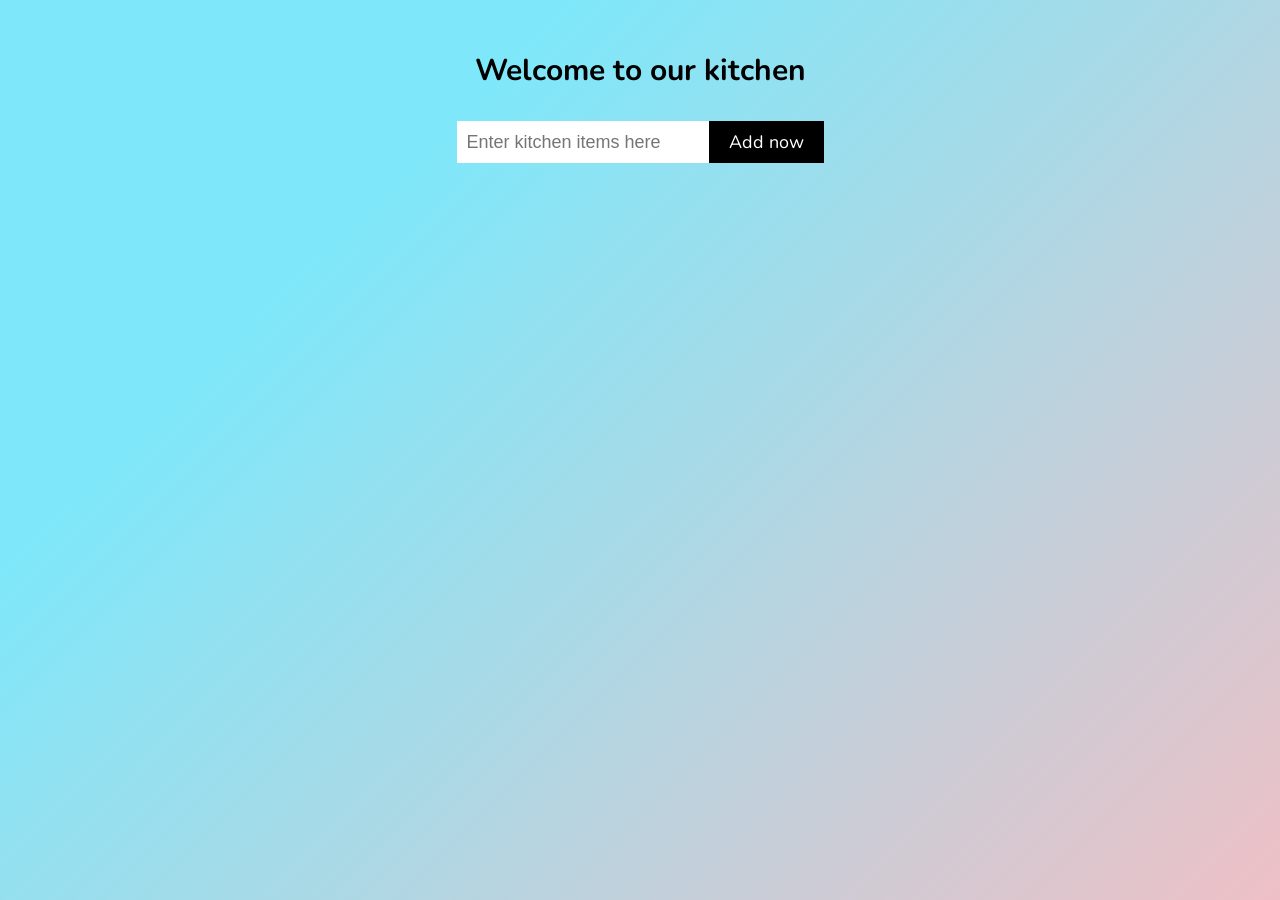
==== add list items/index.html @ ddfd1b13 "Add list items" ====
<!DOCTYPE html>
<html lang="en">

<head>
    <meta charset="UTF-8" />
    <meta name="viewport" content="width=device-width, initial-scale=1.0" />
    <title>JavaScript Basics</title>
    <link rel="stylesheet" href="./style.css" />
    <link rel="stylesheet" href="https://cdnjs.cloudflare.com/ajax/libs/font-awesome/5.10.2/css/all.min.css" />
    <style></style>
</head>

<body>
    <div class="container">
        <h2 class="kitchen-title">Welcome to our kitchen</h2>
        <div class="kitchen-header">
            <input type="text" placeholder="Enter kitchen items here" id="kitchen-input" />
            <button id="add-btn">Add now</button>
        </div>

        <ul id="kitchen-items-list" class="kitchen-items-list"></ul>
    </div>

    <script src="./main.js"></script>
</body>

</html>
---- add list items/style.css ----
@import url('https://fonts.googleapis.com/css2?family=Nunito&display=swap');

/* CSS Reset */

* {
    margin: 0;
    padding: 0;
    box-sizing: border-box;
}

body {
    font-family: 'Nunito', sans-serif;
    height: 100vh;
    display: flex;
    align-items: center;
    flex-direction: column;
    background-color: #eec0c6;
    background-image: linear-gradient(315deg, #eec0c6 0%, #7ee8fa 74%);
}

.container {
    max-width: 500px;
    margin-top: 50px;
}

.kitchen-title {
    text-align: center;
    font-size: 30px;
}

.kitchen-header {
    margin: 30px 0 20px;
    display: flex;
}

.kitchen-header input {
    height: 42px;
    padding: 10px;
    font-size: 18px;
    outline: none;
    border: none;
}

.kitchen-header button {
    font-size: 18px;
    height: 42px;
    padding: 0 20px;
    cursor: pointer;
    font-family: 'Nunito', sans-serif;
    background-color: black;
    color: white;
    border: none;
    outline: none;
    transition: 0.3s;
}

.kitchen-header button:hover {
    background-color: rgba(0, 0, 0, 0.8);
}

.kitchen-items-list {
    text-align: left;
    list-style: none;
    perspective: 1000px;
}

.kitchen-items-list li {
    display: flex;
    align-items: center;
    justify-content: space-between;
    background-color: #ffac81;
    background-image: linear-gradient(315deg, #ffac81 0%, #ff928b 74%);
    padding: 10px 15px;
    margin: 4px 0;
    font-size: 18px;
    font-weight: 700;
    color: black;
    animation: 0.3s ease-in-out;
}

.fa-trash,
.fa-edit {
    cursor: pointer;
    background-color: white;
    padding: 6px 10px;
    border-radius: 7px;
    text-align: center;
    margin-top: 3px;
    color: #332d2d;
}

.fa-trash {
    margin-left: auto;
    margin-right: 15px;
}


/* Animate in */

@keyframes slideIn {
    from {
        opacity: 0;
        transform: rotateX(60deg) translateY(-10px);
    }
    to {
        opacity: 1;
        transform: rotateX(0deg) translateY(0px);
    }
}


/* Animate out */

.slideOut {
    transform: rotateX(60deg) translateY(-10px);
    opacity: 0;
    transition: 1s;
}
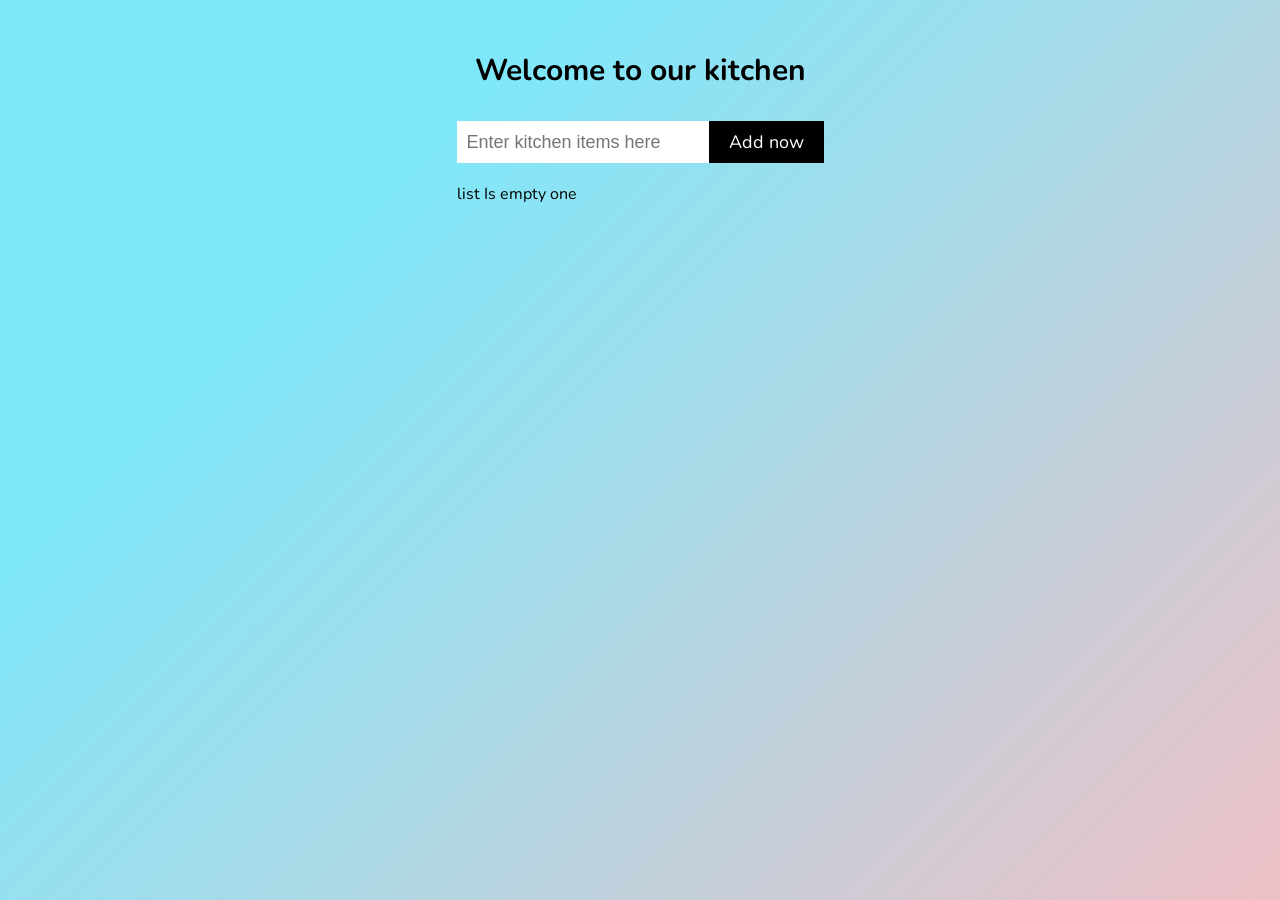
==== commit 72967320: "Add list items js" ====
--- a/add list items/index.html
+++ b/add list items/index.html
@@ -17,7 +17,7 @@
             <input type="text" placeholder="Enter kitchen items here" id="kitchen-input" />
             <button id="add-btn">Add now</button>
         </div>
-
+        <span class="empty-list" id="emptylist"></span>
         <ul id="kitchen-items-list" class="kitchen-items-list"></ul>
     </div>
 
--- a/add list items/style.css
+++ b/add list items/style.css
@@ -89,6 +89,20 @@
     color: #332d2d;
 }
 
+.edit-btn {
+    margin-left: auto;
+    margin-right: 10px;
+    background: #fff;
+    padding: 5px;
+    font-size: 12px;
+}
+
+.close-btn {
+    background: #fff;
+    padding: 5px;
+    font-size: 12px;
+}
+
 .fa-trash {
     margin-left: auto;
     margin-right: 15px;
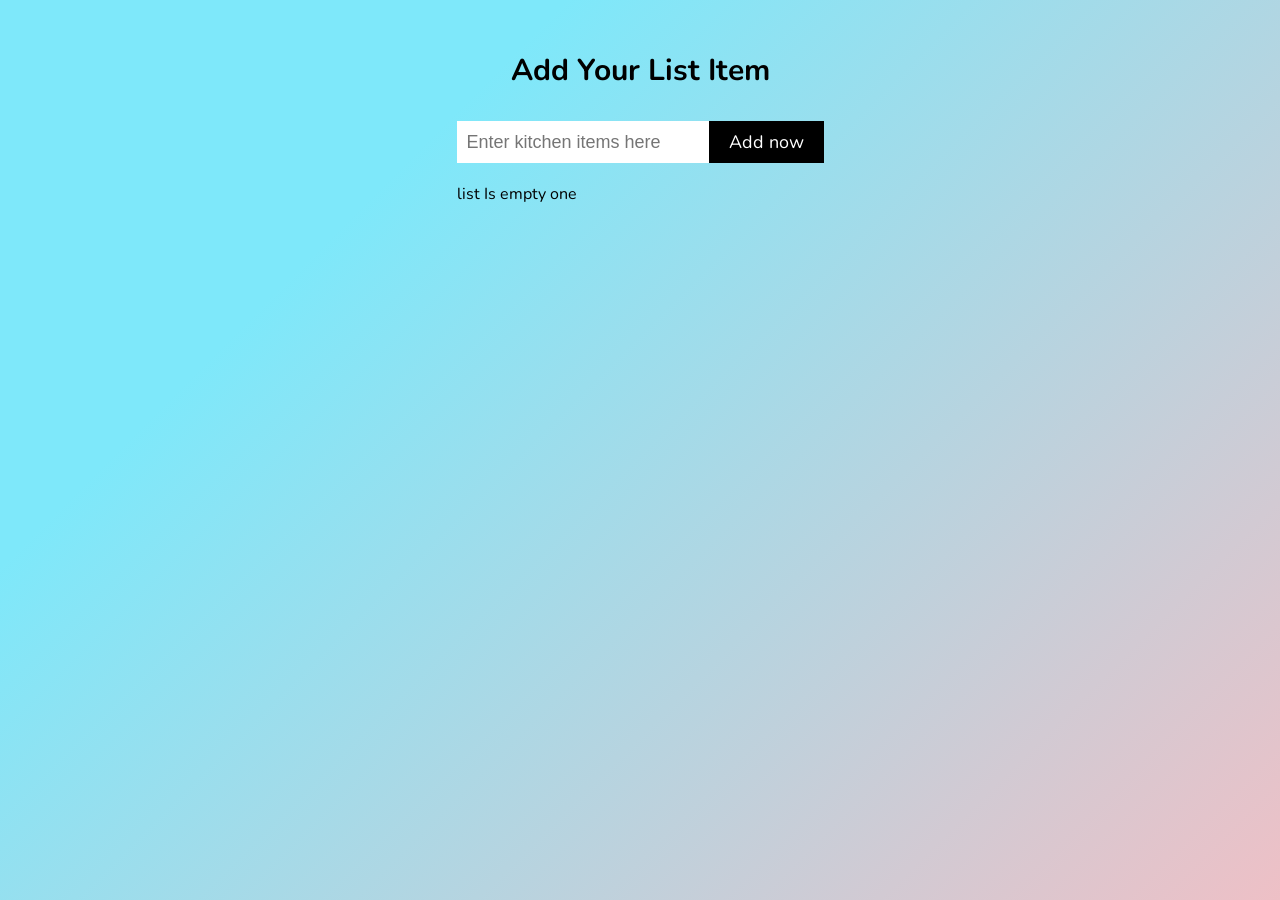
==== commit 09e159d3: "Add list items js" ====
--- a/add list items/index.html
+++ b/add list items/index.html
@@ -4,7 +4,7 @@
 <head>
     <meta charset="UTF-8" />
     <meta name="viewport" content="width=device-width, initial-scale=1.0" />
-    <title>JavaScript Basics</title>
+    <title>List Item With Local Storage</title>
     <link rel="stylesheet" href="./style.css" />
     <link rel="stylesheet" href="https://cdnjs.cloudflare.com/ajax/libs/font-awesome/5.10.2/css/all.min.css" />
     <style></style>
@@ -12,7 +12,7 @@
 
 <body>
     <div class="container">
-        <h2 class="kitchen-title">Welcome to our kitchen</h2>
+        <h2 class="kitchen-title">Add Your List Item</h2>
         <div class="kitchen-header">
             <input type="text" placeholder="Enter kitchen items here" id="kitchen-input" />
             <button id="add-btn">Add now</button>
